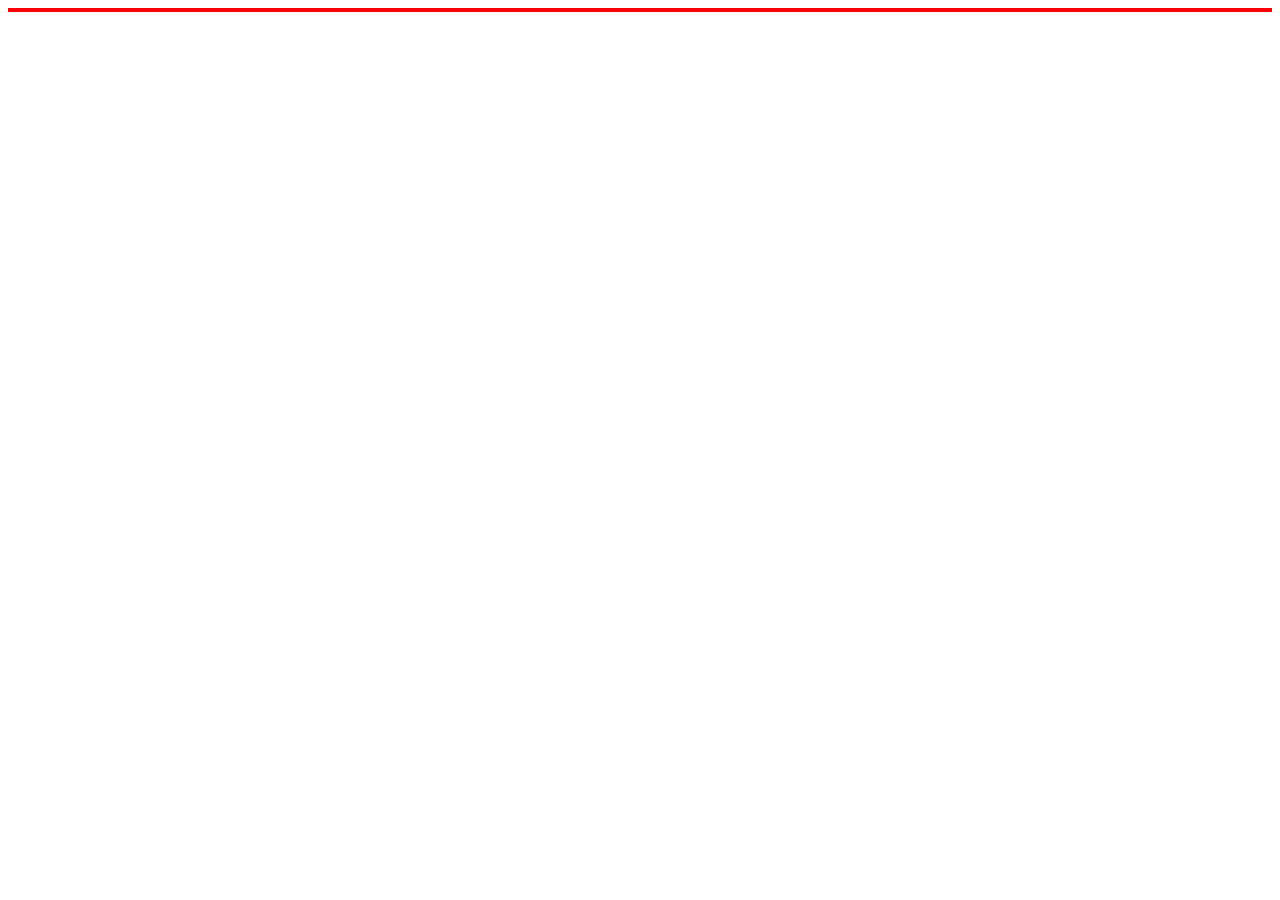
==== index.html @ 53564b43 ":hatching_chick: initial commit" ====
<!DOCTYPE html>
<html lang="en">
<head>
  <meta charset="UTF-8">
  <meta name="viewport" content="width=device-width, initial-scale=1.0">

  <!-- folha de estilo -->
  <link rel="stylesheet" href="./src/styles/main.css">
  <title>Yugiog</title>

</head>
<body>
  <div class="container">




    
  </div>

  <script src="./src/scripts/engine.js"></script>
</body>
</html>
---- src/styles/main.css ----
@import url('./reset.css');

.container {
  display: grid;
  grid-template-columns: 1fr 1 fr 1 fr;

  border: 2px solid red;
}
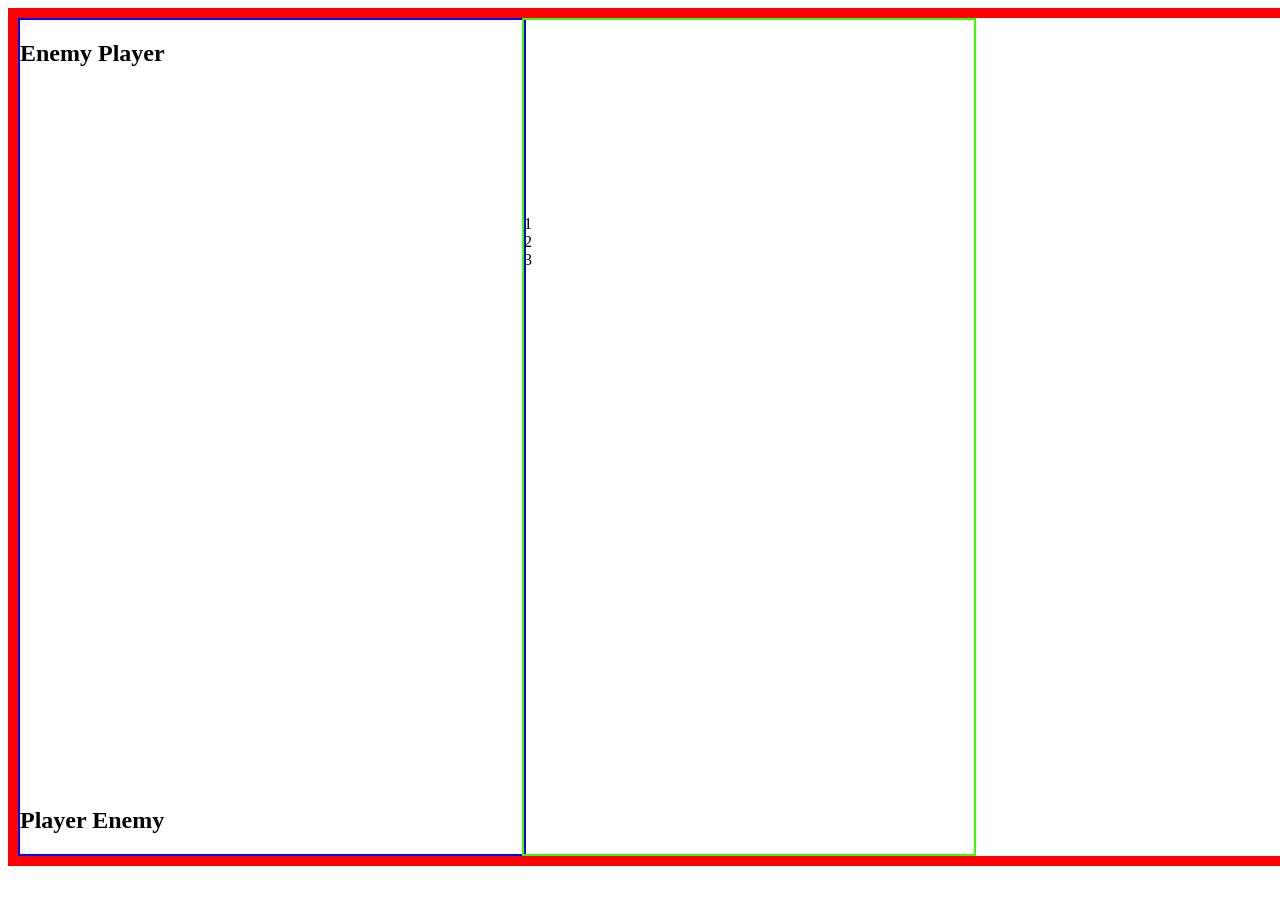
==== commit 9109f73c: ":wrench: initial config document" ====
--- a/index.html
+++ b/index.html
@@ -12,10 +12,36 @@
 <body>
   <div class="container">
 
+    <section class="fr1">
+      <div class="player">
+        <h1>Enemy Player</h1>
+      </div>
+        <article class="infoCards">
+          <div class="boxCard framed-golden">
+
+          </div>
+
+          <div class="boxLabel framed-golden-2">
+
+          </div>
+        </article>
+      <div class="player">
+        <h1>Player Enemy</h1>
+      </div>
+    </section>
+
+    <section class="fr2">
+      <div class="playCards">
+        <div class="cardsEnemy">1</div>
+        <div class="cardsEnemy">2</div>
+        <div class="cardsEnemy">3</div>
+      </div>
+      <main id="gridCards"></main>
+      <div class="playCards"></div>
+    </section>
 
 
 
-    
   </div>
 
   <script src="./src/scripts/engine.js"></script>
--- a/src/styles/main.css
+++ b/src/styles/main.css
@@ -1,8 +1,50 @@
 @import url('./reset.css');
+@import url('./containers_and_frames.css');
 
 .container {
   display: grid;
-  grid-template-columns: 1fr 1 fr 1 fr;
+  grid-template-columns: 1fr 2fr 1fr;
+  grid-template-areas: "fr1 fr2 fr3";
 
-  border: 2px solid red;
-}+  border: 10px solid red;
+  width: 1440px;
+}
+
+
+/* PRIMEIRO BLOCO */
+.fr1 {
+  grid-area: fr1;
+  display: flex;
+  flex-direction: column;
+  justify-content: space-evenly;
+  align-items: left;
+  width: 100%;
+  border: 2px solid blue;
+}
+
+.infoCards {
+  margin: 50px 20px 50px 180px;
+}
+.boxCard {
+  width: 300px;
+  height: 400px;
+}
+
+.boxLabel {
+  width: 300px;
+  height: 200px;
+}
+
+
+
+/* SEGUNDO BLOCO */
+.fr2 {
+  grid-area: fr2;
+  display: flex;
+  flex-direction: column;
+  justify-content: space-evenly;
+  align-items: left;
+  width: 450px;
+  border: 2px solid rgb(55, 255, 0);
+}
+
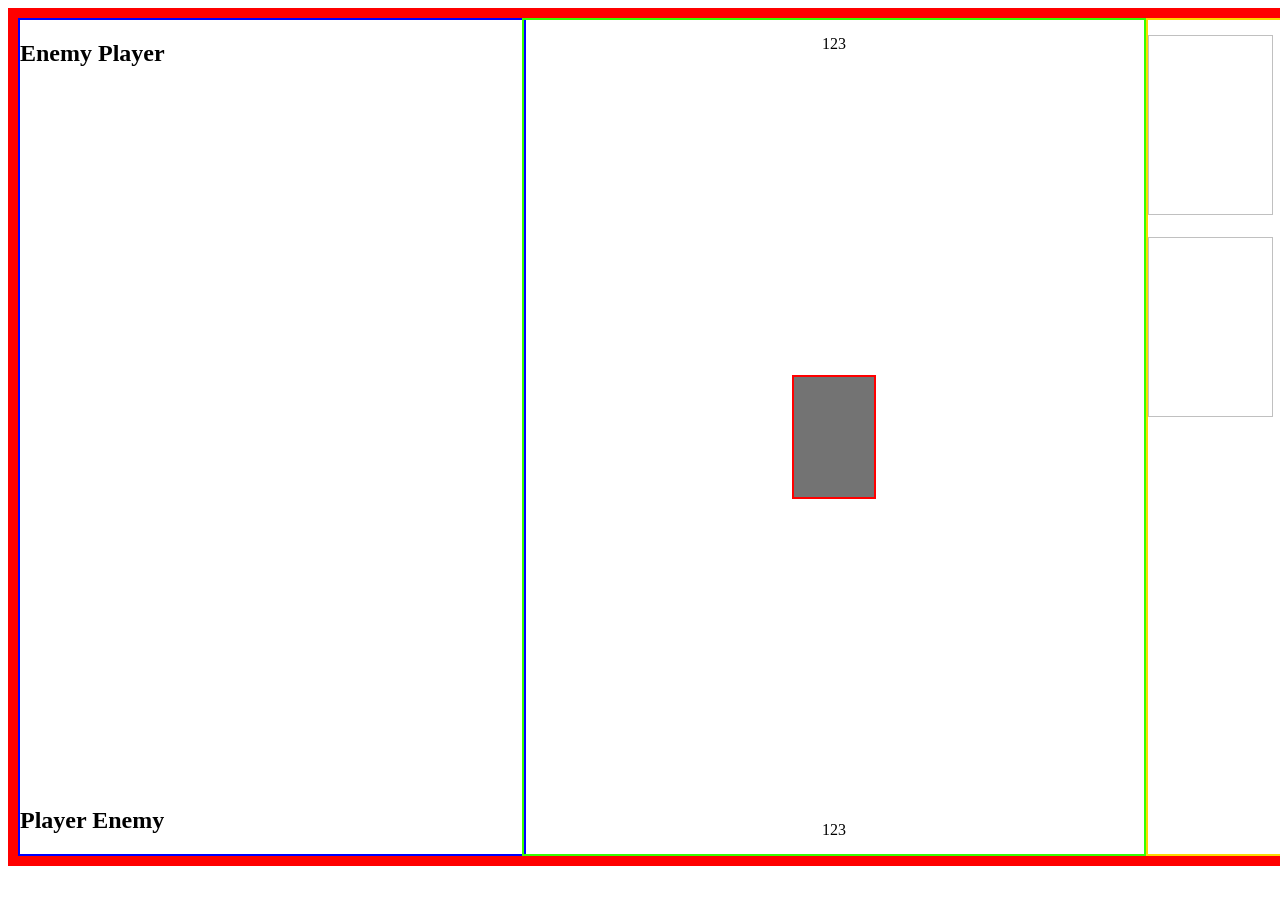
==== commit 7b74f0fa: ":package: build" ====
--- a/index.html
+++ b/index.html
@@ -36,8 +36,28 @@
         <div class="cardsEnemy">2</div>
         <div class="cardsEnemy">3</div>
       </div>
-      <main id="gridCards"></main>
-      <div class="playCards"></div>
+      <main id="gridCards">
+      </main>
+      <div class="playCards">
+        <div class="cardsEnemy">1</div>
+        <div class="cardsEnemy">2</div>
+        <div class="cardsEnemy">3</div>
+      </div>
+    </section>
+
+
+    <section class="fr3">
+       <div class="card-versus">
+        <div class="card-infield">
+          <img id="field-card-player" height="180px" width="125px">
+        </div>
+
+        <img height="100px" src="" alt="">
+
+        <div class="card-infield enemy">
+          <img id="field-card-enemy" height="180px" width="125px">
+        </div>
+       </div>
     </section>
 
 
--- a/src/styles/main.css
+++ b/src/styles/main.css
@@ -18,7 +18,7 @@
   flex-direction: column;
   justify-content: space-evenly;
   align-items: left;
-  width: 100%;
+  width: 100%; 
   border: 2px solid blue;
 }
 
@@ -42,9 +42,36 @@
   grid-area: fr2;
   display: flex;
   flex-direction: column;
-  justify-content: space-evenly;
-  align-items: left;
-  width: 450px;
+  justify-content: space-between;
+  align-items: center;
+  padding: 15px 0;
+
   border: 2px solid rgb(55, 255, 0);
 }
+.playCards {
+  display: flex;
+  flex-direction: row;
+  justify-content: center;
+}
 
+#gridCards {
+  display: flex;
+  flex-direction: column;
+  flex-wrap: wrap;
+
+  border: 2px solid red;
+  background-color: rgb(115, 115, 115);
+  width: 80px;
+  height: 120px;
+}
+
+
+/* TERCEIRO BLOCO */
+.fr3 {
+  grid-area: fr3;
+  display: flex;
+  flex-direction: column;
+  justify-content: space-between;
+  padding: 15px 0;
+  border: 2px solid rgb(251, 218, 0);
+}
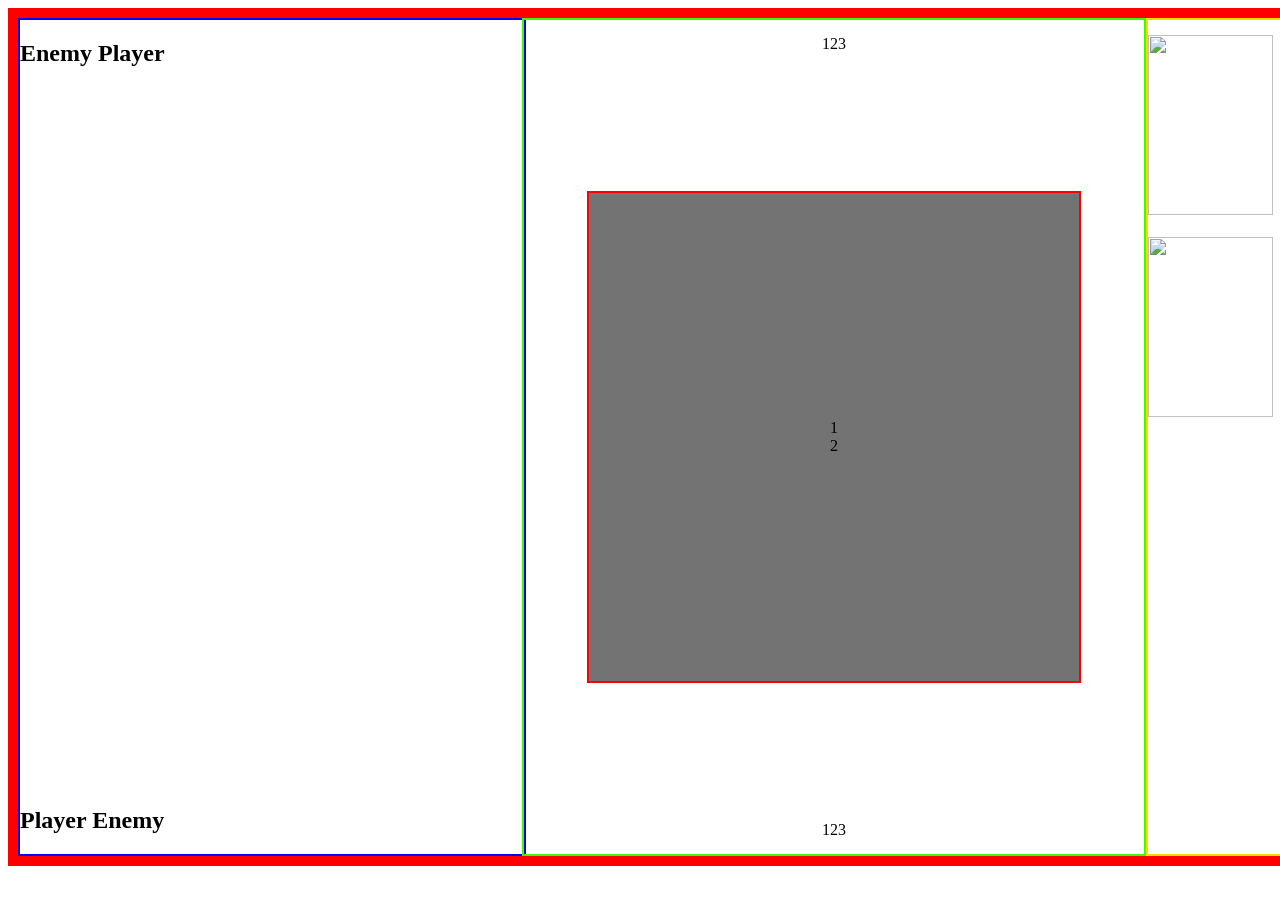
==== commit 551af462: ":construction WIP" ====
--- a/index.html
+++ b/index.html
@@ -18,11 +18,11 @@
       </div>
         <article class="infoCards">
           <div class="boxCard framed-golden">
-
+            <div id="card-info"></div>
           </div>
 
           <div class="boxLabel framed-golden-2">
-
+            <div id="battle-result"></div>
           </div>
         </article>
       <div class="player">
@@ -37,6 +37,8 @@
         <div class="cardsEnemy">3</div>
       </div>
       <main id="gridCards">
+        <div class="cardsEnemy">1</div>
+        <div class="cardsPlayer">2</div>
       </main>
       <div class="playCards">
         <div class="cardsEnemy">1</div>
@@ -49,13 +51,13 @@
     <section class="fr3">
        <div class="card-versus">
         <div class="card-infield">
-          <img id="field-card-player" height="180px" width="125px">
+          <img id="field-card-player" src="" height="180px" width="125px">
         </div>
 
         <img height="100px" src="" alt="">
 
         <div class="card-infield enemy">
-          <img id="field-card-enemy" height="180px" width="125px">
+          <img id="field-card-enemy" src="" height="180px" width="125px">
         </div>
        </div>
     </section>
--- a/src/styles/main.css
+++ b/src/styles/main.css
@@ -58,11 +58,13 @@
   display: flex;
   flex-direction: column;
   flex-wrap: wrap;
+  justify-content: center;
+  align-items: center;
 
   border: 2px solid red;
   background-color: rgb(115, 115, 115);
-  width: 80px;
-  height: 120px;
+  width: 490px;
+  height: 488px;
 }
 
 
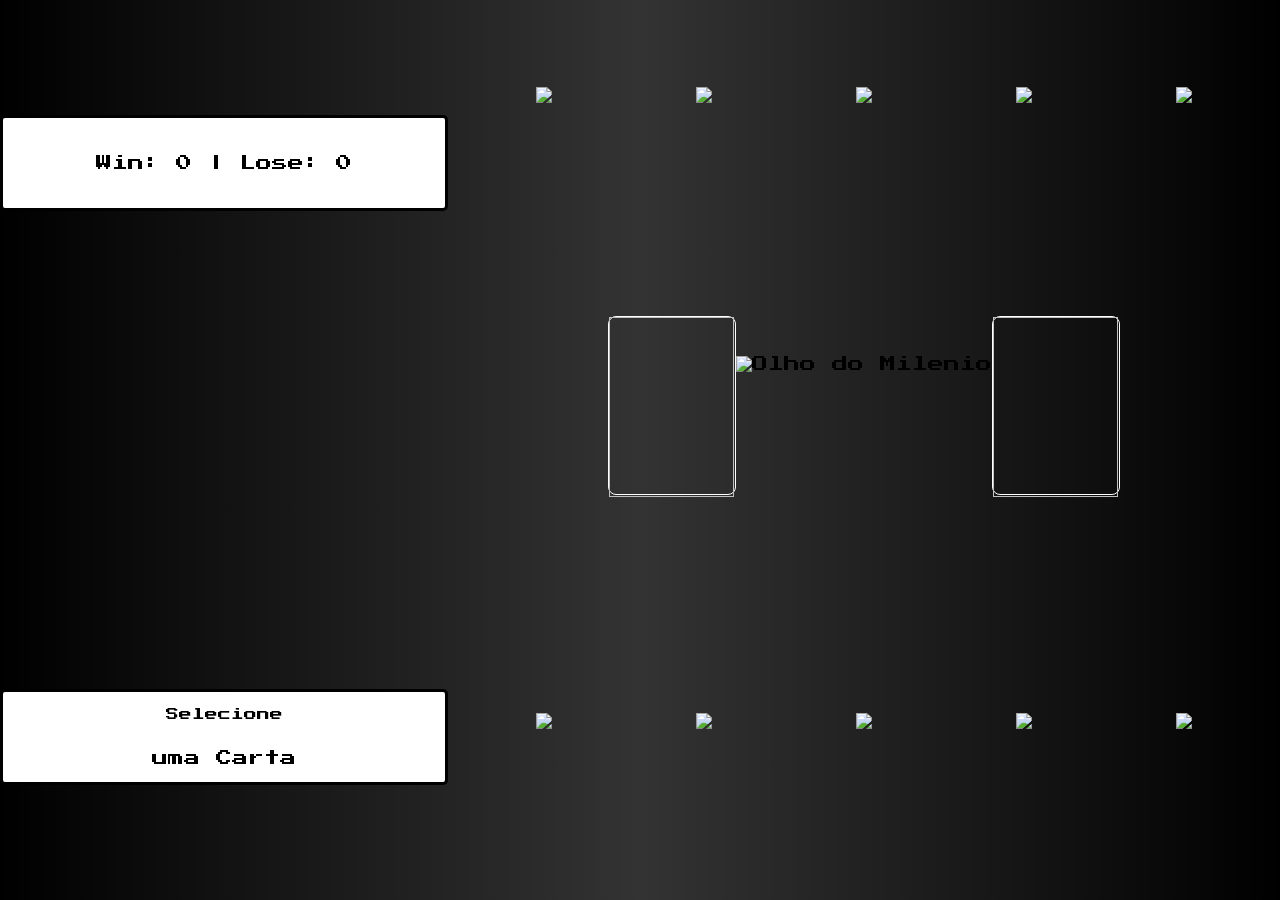
==== commit 3a59a3e8: ":boom: subindo projeto" ====
--- a/index.html
+++ b/index.html
@@ -10,62 +10,66 @@
 
 </head>
 <body>
+  <audio id="bgm" loop>
+      <source src="./src/assets/audios/egyptian_duel.mp3" type="audio/mp3">
+  </audio>
+  <div class="bg_video">
+      <video class="video" autoplay loop muted>
+          <source src="./src/assets/video/yugi.mp4" type="video/mp4">
+      </video>
+  </div>
+
   <div class="container">
+      <div class="container__left framed-golden-2">
+          <div class="score_box frame">
+              <span id="score_points">Win: 0 | Lose: 0</span>
+          </div>
+          <div class="menu_avatar">
+              <img id="card_image">
+          </div>
+          <div class="card_details frame">
+              <p id="card_name">Selecione</p>
+              <p id="card_type">uma Carta</p>
+          </div>
+      </div>
 
-    <section class="fr1">
-      <div class="player">
-        <h1>Enemy Player</h1>
+      <div class="container__rigth">
+          <div class="card__container">
+              <div class="card_box framed" id="computer_cards">
+
+              </div>
+              <div class="card__versus__container">
+                  <div class="versus_top">
+
+                      <div class="card_infield">
+                          <img id="player_field_card"
+                              height="180px"
+                              width="125px">
+                      </div>
+
+                      <img height="100px" src="./src/assets/icons/millenium2.png" alt="Olho do Milenio">
+                      
+                      <div class="card_infield">
+                          <img id="computer_field_card"
+                              height="180px"
+                              width="125px">
+                      </div>
+                  </div>
+                  <div class="versus_buttom">
+                      <button id="next_duel" 
+                          class=" rpgui-button"
+                          onclick="resetDuel()"> Ganhou </button>
+                  </div>
+              </div>
+              <div class="card_box framed" id="player_cards">
+
+              </div>
+          </div>
+          
       </div>
-        <article class="infoCards">
-          <div class="boxCard framed-golden">
-            <div id="card-info"></div>
-          </div>
-
-          <div class="boxLabel framed-golden-2">
-            <div id="battle-result"></div>
-          </div>
-        </article>
-      <div class="player">
-        <h1>Player Enemy</h1>
-      </div>
-    </section>
-
-    <section class="fr2">
-      <div class="playCards">
-        <div class="cardsEnemy">1</div>
-        <div class="cardsEnemy">2</div>
-        <div class="cardsEnemy">3</div>
-      </div>
-      <main id="gridCards">
-        <div class="cardsEnemy">1</div>
-        <div class="cardsPlayer">2</div>
-      </main>
-      <div class="playCards">
-        <div class="cardsEnemy">1</div>
-        <div class="cardsEnemy">2</div>
-        <div class="cardsEnemy">3</div>
-      </div>
-    </section>
+  </div>
 
 
-    <section class="fr3">
-       <div class="card-versus">
-        <div class="card-infield">
-          <img id="field-card-player" src="" height="180px" width="125px">
-        </div>
-
-        <img height="100px" src="" alt="">
-
-        <div class="card-infield enemy">
-          <img id="field-card-enemy" src="" height="180px" width="125px">
-        </div>
-       </div>
-    </section>
-
-
-
-  </div>
-
-  <script src="./src/scripts/engine.js"></script>
+  <script src="./src/scripts/engine.js" defer></script>
 </body>
 </html>
--- a/src/styles/main.css
+++ b/src/styles/main.css
@@ -1,79 +1,128 @@
+@import url('./buttons.css');
+@import url('./containers_and_frames.css');
 @import url('./reset.css');
-@import url('./containers_and_frames.css');
-
-.container {
-  display: grid;
-  grid-template-columns: 1fr 2fr 1fr;
-  grid-template-areas: "fr1 fr2 fr3";
-
-  border: 10px solid red;
-  width: 1440px;
-}
 
 
-/* PRIMEIRO BLOCO */
-.fr1 {
-  grid-area: fr1;
+body{
+  cursor: url("../assets/cursor/yugicursor.png"), default;
+}
+button,a, img:hover,button:hover,a:hover{
+  cursor: url("../assets/cursor/yamiyugicursorGLOW.png"), auto;
+}
+.bg_video{
+  position: absolute;
+  z-index: -22;
+  width: 100vw;
+  height: 100vh;
+  overflow: hidden;
+  display: flex;
+  justify-content: center;
+}
+.bg_video .video{
+  height: 100vh;
+}
+.bg_video::after{
+  content: "";
+  position: absolute;
+  top: 0;
+  left: 0;
+  width: 100vw;
+  height: 100vh;
+  background: linear-gradient(90deg, rgba(0,0,0,1)0%,rgba(0,0,0,.8)50%,rgba(0,0,0,1)100%);
+}
+.container{
+  position: relative;
+  z-index: 3;
+  display: flex;
+  height: 100vh;
+}
+.container__left{
+  width: 35%;
+  min-width: 300px;
   display: flex;
   flex-direction: column;
-  justify-content: space-evenly;
-  align-items: left;
-  width: 100%; 
-  border: 2px solid blue;
+  align-items: center;
+  justify-content: space-around;
 }
-
-.infoCards {
-  margin: 50px 20px 50px 180px;
-}
-.boxCard {
-  width: 300px;
-  height: 400px;
-}
-
-.boxLabel {
-  width: 300px;
-  height: 200px;
-}
-
-
-
-/* SEGUNDO BLOCO */
-.fr2 {
-  grid-area: fr2;
+.container__rigth{
+  width: 65%;
   display: flex;
   flex-direction: column;
+  align-items: center;
+  justify-content: space-around;
+}
+.score_box{
+  background-color: #fff;
+  padding: 1rem;
+  height: 6rem;
+  width: 100%;
+  display: flex;
+  align-items: center;
+  justify-content: center;
+}
+.frame{
+  border: 3px solid #000;
+  border-radius: 5px;
+}
+.card_details{
+  background-color: #ffffff;
+  padding: 1rem;
+  height: 6rem;
+  width: 100%;
+  display: flex;
+  flex-direction: column;
+  align-items: center;
   justify-content: space-between;
+}
+#card_name{
+  font-size: .8rem;
+}
+#card_type{
+  font-size: 1rem;
+}
+.card__container{
+  height: 100vh;
+  width: 100%;
+  display: flex;
+  flex-direction: column;
+  flex-direction: column;
   align-items: center;
-  padding: 15px 0;
+  justify-content: space-around;
+  padding: 1rem;
 
-  border: 2px solid rgb(55, 255, 0);
 }
-.playCards {
+.card__versus__container{
+  display: flex;
+  flex-direction: column;
+  height: 300px;
+  align-items: center;
+}
+.versus_top, .versus_buttom{
+  display: flex;
+  align-items: center;
+  justify-content: center;
+  padding-top: 1rem;
+}
+#next_duel{
+  display: none;
+}
+.card_box{
+  height: 10rem;
+  width: 100%;
   display: flex;
   flex-direction: row;
-  justify-content: center;
+  align-items: center;
+  justify-content: space-around;
 }
-
-#gridCards {
-  display: flex;
-  flex-direction: column;
-  flex-wrap: wrap;
-  justify-content: center;
-  align-items: center;
-
-  border: 2px solid red;
-  background-color: rgb(115, 115, 115);
-  width: 490px;
-  height: 488px;
+.card_infield{
+  height: 11.2rem;
+  width: 8rem;
+  border-radius: 8px;
+  border: 1px solid #fff;
 }
-
-
-/* TERCEIRO BLOCO */
-.fr3 {
-  grid-area: fr3;
-  display: flex;
-  flex-direction: column;
-  justify-content: space-between;
-  padding: 15px 0;
-  border: 2px solid rgb(251, 218, 0);
+.card{
+  transition: transform 0.2s;
+}
+.card:hover{
+  transform: scale(1.2);
 }
